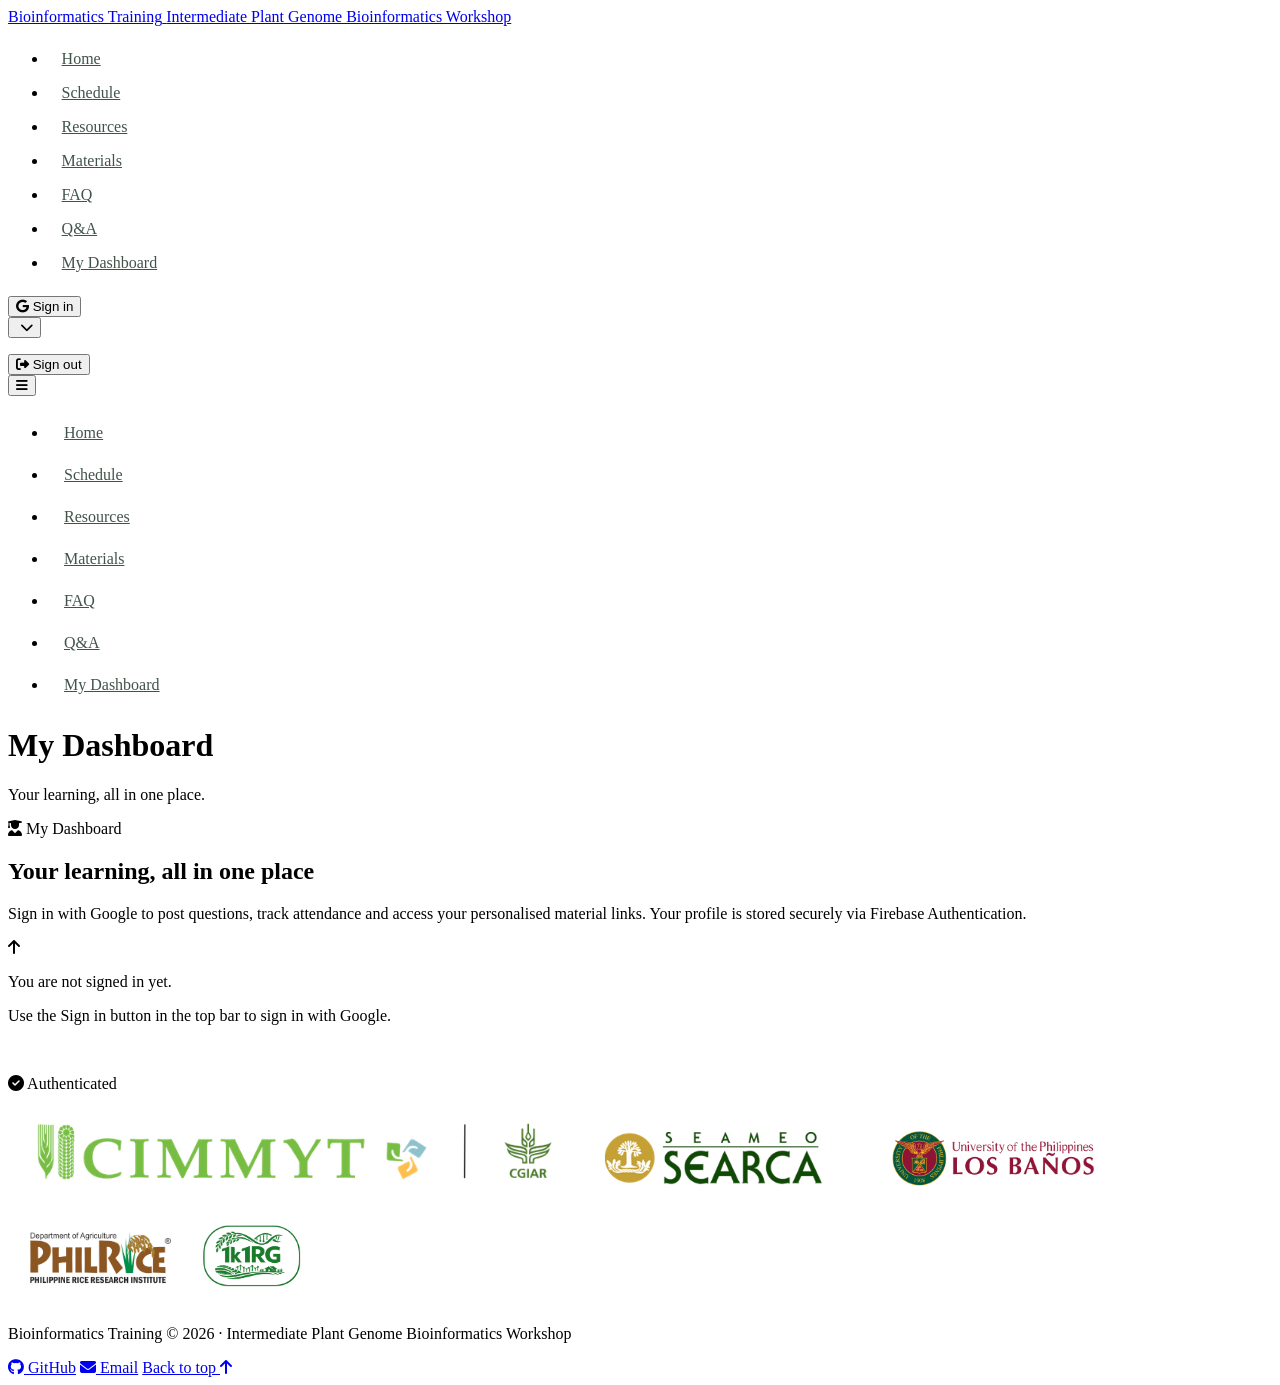
==== dashboard.html @ 4d6e0c01 "Refactor to multi-page routing with dedicated views" ====
<!DOCTYPE html>
<html lang="en" class="scroll-smooth">
<head>
  <meta charset="UTF-8" />
  <meta name="viewport" content="width=device-width, initial-scale=1.0" />
  <title>My Dashboard | Intermediate Plant Genome Bioinformatics Workshop 2026</title>
  <meta name="description" content="Your personalized dashboard for the workshop." />
  <meta name="theme-color" content="#0B3C23" />

  <link rel="icon" href="data:image/svg+xml,<svg xmlns='http://www.w3.org/2000/svg' viewBox='0 0 100 100'><text y='.9em' font-size='90'>%F0%9F%8C%B1</text></svg>" />

  <script src="https://cdn.tailwindcss.com"></script>
  <script>
    tailwind.config = {
      theme: {
        extend: {
          colors: {
            forest: { DEFAULT: '#0B3C23', 900: '#082E1B', 700: '#0F4A2C', 600: '#155C37', 50: '#E8F1EA' },
            leaf: { DEFAULT: '#87C232', dark: '#71A528', light: '#A6D95F', 50: '#F3F8E8' },
            sage: { DEFAULT: '#D1DBCE', 100: '#E7EEE4', 50: '#F4F7F5' },
            charcoal: { DEFAULT: '#1A2E22', soft: '#41544A' },
            paper: '#F4F7F5'
          },
          fontFamily: { sans: ['Inter', 'ui-sans-serif', 'system-ui', '-apple-system', 'BlinkMacSystemFont', 'Segoe UI', 'Roboto', 'Helvetica Neue', 'Arial', 'sans-serif'] },
          boxShadow: { soft: '0 10px 40px -18px rgba(11, 60, 35, 0.45)', card: '0 1px 2px rgba(16, 24, 40, 0.04), 0 1px 3px rgba(16, 24, 40, 0.06)' }
        }
      }
    }
  </script>

  <link rel="preconnect" href="https://fonts.googleapis.com">
  <link rel="preconnect" href="https://fonts.gstatic.com" crossorigin>
  <link href="https://fonts.googleapis.com/css2?family=Inter:wght@400;500;600;700;800&display=swap" rel="stylesheet">
  <link rel="stylesheet" href="https://cdnjs.cloudflare.com/ajax/libs/font-awesome/6.5.2/css/all.min.css" crossorigin="anonymous" referrerpolicy="no-referrer" />
  <link rel="stylesheet" href="css/style.css" />

  <script type="importmap">
    {
      "imports": {
        "firebase/app": "https://www.gstatic.com/firebasejs/10.12.5/firebase-app.js",
        "firebase/auth": "https://www.gstatic.com/firebasejs/10.12.5/firebase-auth.js",
        "firebase/firestore": "https://www.gstatic.com/firebasejs/10.12.5/firebase-firestore.js"
      }
    }
  </script>
</head>

<body class="bg-paper text-charcoal font-sans antialiased">
  <a href="#main" class="skip-link">Skip to main content</a>

  <header id="site-header" class="sticky top-0 z-50 bg-white/95 backdrop-blur border-b border-sage">
    <div class="mx-auto max-w-7xl px-4 sm:px-6 lg:px-8">
      <div class="flex h-16 items-center justify-between gap-4">
        <a href="index.html" class="flex items-center gap-3 shrink-0 group" aria-label="Bioinformatics Training home">
          <span class="leading-tight">
            <span class="block text-base font-extrabold tracking-wide text-forest">Bioinformatics Training</span>
            <span class="hidden text-[11px] font-medium text-charcoal-soft sm:block">Intermediate Plant Genome Bioinformatics Workshop</span>
          </span>
        </a>

        <nav aria-label="Primary" class="hidden lg:block">
          <ul class="flex items-center gap-1 text-sm font-medium">
            <li><a class="nav-link" href="index.html">Home</a></li>
            <li><a class="nav-link" href="schedule.html">Schedule</a></li>
            <li><a class="nav-link" href="resources.html">Resources</a></li>
            <li><a class="nav-link" href="materials.html">Materials</a></li>
            <li><a class="nav-link" href="faq.html">FAQ</a></li>
            <li><a class="nav-link" href="qa.html">Q&amp;A</a></li>
            <li><a class="nav-link" href="dashboard.html" aria-current="page">My Dashboard</a></li>
          </ul>
        </nav>

        <div class="flex items-center gap-2 sm:gap-3">
          <button id="header-signin" type="button" class="hidden items-center gap-2 rounded-full bg-forest px-4 py-2 text-sm font-semibold text-white transition hover:bg-forest-700 focus:outline-none focus-visible:ring-2 focus-visible:ring-leaf-dark">
            <i class="fa-brands fa-google" aria-hidden="true"></i>
            Sign in
          </button>

          <div id="header-profile" class="relative hidden">
            <button id="profile-toggle" type="button" class="flex items-center gap-2 rounded-full border border-sage bg-white py-1 pl-1 pr-3 text-charcoal transition hover:bg-sage-50 focus:outline-none focus-visible:ring-2 focus-visible:ring-leaf-dark" aria-haspopup="menu" aria-expanded="false" aria-controls="profile-menu">
              <img id="profile-avatar" src="" alt="" class="h-8 w-8 rounded-full border border-sage object-cover" />
              <span id="profile-name" class="hidden max-w-[10rem] truncate text-sm font-semibold text-forest sm:inline"></span>
              <i class="fa-solid fa-chevron-down text-xs text-charcoal-soft" aria-hidden="true"></i>
            </button>
            <div id="profile-menu" role="menu" class="absolute right-0 mt-2 hidden w-64 overflow-hidden rounded-xl border border-sage bg-white text-charcoal shadow-soft">
              <div class="border-b border-sage-100 p-4">
                <p id="menu-name" class="truncate text-sm font-semibold text-forest"></p>
                <p id="menu-email" class="truncate text-xs text-charcoal-soft"></p>
              </div>
              <button id="logout-btn" type="button" role="menuitem" class="flex w-full items-center gap-3 px-4 py-3 text-left text-sm font-medium text-red-600 transition hover:bg-red-50">
                <i class="fa-solid fa-right-from-bracket" aria-hidden="true"></i> Sign out
              </button>
            </div>
          </div>

          <button id="mobile-toggle" type="button" class="inline-flex h-10 w-10 items-center justify-center rounded-lg border border-sage text-forest transition hover:bg-sage-50 focus:outline-none focus-visible:ring-2 focus-visible:ring-leaf-dark lg:hidden" aria-expanded="false" aria-controls="mobile-nav" aria-label="Toggle navigation menu">
            <i class="fa-solid fa-bars" aria-hidden="true"></i>
          </button>
        </div>
      </div>

      <nav id="mobile-nav" aria-label="Mobile" class="hidden pb-4 lg:hidden">
        <ul class="flex flex-col gap-1 text-sm font-medium">
          <li><a class="mobile-nav-link" href="index.html">Home</a></li>
          <li><a class="mobile-nav-link" href="schedule.html">Schedule</a></li>
          <li><a class="mobile-nav-link" href="resources.html">Resources</a></li>
          <li><a class="mobile-nav-link" href="materials.html">Materials</a></li>
          <li><a class="mobile-nav-link" href="faq.html">FAQ</a></li>
          <li><a class="mobile-nav-link" href="qa.html">Q&amp;A</a></li>
          <li><a class="mobile-nav-link" href="dashboard.html" aria-current="page">My Dashboard</a></li>
        </ul>
      </nav>
    </div>
  </header>

  <main id="main" class="mx-auto max-w-7xl px-4 py-10 sm:px-6 lg:px-8 lg:py-14">
    <div class="mb-10 max-w-2xl">
      <h1 class="text-3xl font-bold tracking-tight text-forest sm:text-4xl">My Dashboard</h1>
      <p class="mt-3 text-charcoal-soft">Your learning, all in one place.</p>
    </div>

    <section class="overflow-hidden rounded-3xl bg-forest text-white shadow-soft" aria-labelledby="dashboard-title">
      <div class="grid gap-8 p-8 sm:p-10 lg:grid-cols-[1.2fr_1fr] lg:items-center">
        <div>
          <span class="inline-flex items-center gap-2 rounded-full border border-leaf/40 bg-white/5 px-3 py-1 text-xs font-semibold uppercase tracking-wider text-leaf-light">
            <i class="fa-solid fa-user-graduate" aria-hidden="true"></i> My Dashboard
          </span>
          <h2 id="dashboard-title" class="mt-5 text-2xl font-bold sm:text-3xl">Your learning, all in one place</h2>
          <p class="mt-3 max-w-xl text-sage">
            Sign in with Google to post questions, track attendance and access your personalised material links. Your profile is stored securely via Firebase Authentication.
          </p>
        </div>
        <div class="rounded-2xl border border-white/10 bg-white/5 p-6">
          <div id="dashboard-signedout" class="text-center">
            <i class="fa-solid fa-arrow-up text-2xl text-sage" aria-hidden="true"></i>
            <p class="mb-2 mt-3 text-sm text-sage">You are not signed in yet.</p>
            <p class="text-xs text-sage/80">Use the <span class="font-semibold text-leaf-light">Sign in</span> button in the top bar to sign in with Google.</p>
          </div>
          <div id="dashboard-signedin" class="hidden text-center">
            <img id="dashboard-avatar" src="" alt="" class="mx-auto h-16 w-16 rounded-full border-2 border-leaf object-cover" />
            <p id="dashboard-name" class="mt-3 text-lg font-bold"></p>
            <p id="dashboard-email" class="text-sm text-sage/80"></p>
            <span class="mt-3 inline-flex items-center gap-2 rounded-full bg-leaf/20 px-3 py-1 text-xs font-semibold text-leaf-light">
              <i class="fa-solid fa-circle-check" aria-hidden="true"></i> Authenticated
            </span>
          </div>
        </div>
      </div>
    </section>
  </main>

  <section class="bg-white border-t border-sage/60">
    <div class="mx-auto max-w-7xl px-4 sm:px-6 lg:px-8 py-6 md:py-8">
      <div class="flex flex-wrap items-center justify-center gap-4 md:gap-6">
        <img src="image/CIMMYT.png" alt="CIMMYT" class="h-5 sm:h-6 md:h-7 w-auto object-contain max-h-7">
        <img src="image/searca.png" alt="SEARCA" class="h-5 sm:h-6 md:h-7 w-auto object-contain max-h-7">
        <img src="image/uplb.png" alt="UPLB" class="h-5 sm:h-6 md:h-7 w-auto object-contain max-h-7">
        <img src="image/PhilRice.png" alt="PhilRice" class="h-5 sm:h-6 md:h-7 w-auto object-contain max-h-7">
        <img src="image/1k1.png" alt="1k1RG" class="h-5 sm:h-6 md:h-7 w-auto object-contain max-h-7">
      </div>
    </div>
  </section>

  <footer class="bg-forest text-white">
    <div class="mx-auto flex max-w-7xl flex-col items-center justify-between gap-3 px-4 py-6 sm:flex-row sm:px-6 lg:px-8">
      <p class="text-xs text-sage/90 sm:text-sm">
        <span class="font-bold text-white">Bioinformatics Training</span> &copy; <span data-year></span> &middot; Intermediate Plant Genome Bioinformatics Workshop
      </p>
      <div class="flex items-center gap-5 text-xs text-sage/80 sm:text-sm">
        <a href="https://github.com" target="_blank" rel="noopener noreferrer" class="transition hover:text-white" aria-label="GitHub"><i class="fa-brands fa-github" aria-hidden="true"></i> GitHub</a>
        <a href="mailto:training@example.org" class="transition hover:text-white" aria-label="Email us"><i class="fa-solid fa-envelope" aria-hidden="true"></i> Email</a>
        <a href="#main" class="font-medium transition hover:text-white">Back to top <i class="fa-solid fa-arrow-up text-[10px]" aria-hidden="true"></i></a>
      </div>
    </div>
  </footer>

  <div id="toast-region" class="pointer-events-none fixed bottom-5 right-5 z-[60] flex w-full max-w-sm flex-col gap-2" aria-live="polite" aria-atomic="true"></div>

  <script type="module" src="js/page-dashboard.js"></script>
</body>
</html>
---- css/style.css ----
/* =================================================================
   Bioinformatics Training — custom stylesheet
   Minimalist "Plant Genome Bioinformatics" theme.
   Contains only what Tailwind utilities can't express cleanly:
   reusable component classes, flat interaction states and
   accessibility helpers. Brand tokens mirror tailwind.config
   in index.html.
   ================================================================= */

:root {
  --forest: #0b3c23;
  --forest-700: #0f4a2c;
  --leaf: #87c232;
  --leaf-dark: #71a528;
  --leaf-light: #a6d95f;
  --sage: #d1dbce;
  --sage-100: #e7eee4;
  --sage-50: #f4f7f5;
  --paper: #f4f7f5;
  --charcoal: #1a2e22;
  --charcoal-soft: #41544a;
}

/* ---------- Accessibility helpers ---------- */
.skip-link {
  position: fixed;
  top: -100%;
  left: 1rem;
  z-index: 100;
  padding: 0.75rem 1.25rem;
  border-radius: 0 0 0.75rem 0.75rem;
  background: var(--forest);
  color: #fff;
  font-weight: 600;
  transition: top 0.2s ease;
}
.skip-link:focus {
  top: 0;
}

/* Consistent, visible keyboard focus everywhere */
a:focus-visible,
button:focus-visible,
textarea:focus-visible,
input:focus-visible,
[tabindex]:focus-visible {
  outline: 2px solid var(--leaf-dark);
  outline-offset: 2px;
  border-radius: 0.375rem;
}

/* ---------- Navigation (light header theme) ---------- */
.nav-link {
  position: relative;
  display: inline-block;
  padding: 0.5rem 0.85rem;
  border-radius: 0.5rem;
  color: var(--charcoal-soft);
  transition: color 0.2s ease, background-color 0.2s ease;
}
.nav-link:hover {
  color: var(--forest);
  background-color: var(--sage-50);
}
.nav-link[aria-current="true"] {
  color: var(--forest);
}
.nav-link[aria-current="true"]::after {
  content: "";
  position: absolute;
  left: 0.85rem;
  right: 0.85rem;
  bottom: 0.2rem;
  height: 2px;
  border-radius: 2px;
  background: var(--leaf);
}

.mobile-nav-link {
  display: block;
  padding: 0.75rem 1rem;
  border-radius: 0.5rem;
  color: var(--charcoal-soft);
  transition: color 0.2s ease, background-color 0.2s ease;
}
.mobile-nav-link:hover,
.mobile-nav-link[aria-current="true"] {
  color: var(--forest);
  background-color: var(--sage-50);
}

/* ---------- Buttons (flat, single accent) ---------- */
.btn-primary,
.btn-outline,
.btn-submit {
  display: inline-flex;
  align-items: center;
  justify-content: center;
  gap: 0.6rem;
  border-radius: 0.75rem;
  font-weight: 600;
  font-size: 0.95rem;
  padding: 0.85rem 1.5rem;
  transition: background-color 0.2s ease, color 0.2s ease, transform 0.15s ease, border-color 0.2s ease;
}
.btn-primary {
  color: var(--forest);
  background-color: var(--leaf);
}
.btn-primary:hover {
  background-color: var(--leaf-dark);
  transform: translateY(-1px);
}
.btn-outline {
  color: #fff;
  border: 1px solid rgba(255, 255, 255, 0.35);
  background-color: transparent;
}
.btn-outline:hover {
  background-color: rgba(255, 255, 255, 0.1);
  border-color: rgba(255, 255, 255, 0.55);
}
.btn-submit {
  padding: 0.6rem 1.2rem;
  font-size: 0.875rem;
  color: #fff;
  background-color: var(--forest);
}
.btn-submit:hover:not(:disabled) {
  background-color: var(--forest-700);
}
.btn-submit:disabled,
#submit-question:disabled {
  cursor: not-allowed;
  opacity: 0.5;
}

/* ---------- Cards (borderless, soft shadow, flat header) ---------- */
.card {
  border-radius: 1rem;
  border: none;
  background: #fff;
  padding: 1.5rem;
  box-shadow: 0 1px 2px rgba(16, 24, 40, 0.04), 0 1px 3px rgba(16, 24, 40, 0.06);
  transition: box-shadow 0.25s ease;
  scroll-margin-top: 6rem;
}
.card:hover {
  box-shadow: 0 4px 20px -8px rgba(11, 60, 35, 0.14);
}
.card-header {
  display: flex;
  align-items: center;
  gap: 0.85rem;
  padding-bottom: 1rem;
  border-bottom: 1px solid var(--sage-100);
}
.card-icon {
  display: grid;
  place-items: center;
  height: 2.75rem;
  width: 2.75rem;
  border-radius: 0.75rem;
  font-size: 1.05rem;
}
.card-title {
  font-size: 1.1rem;
  font-weight: 700;
  color: var(--forest);
}
.card-subtitle {
  font-size: 0.8rem;
  color: var(--charcoal-soft);
}

/* ---------- Schedule timeline (accordion) ---------- */
.schedule-day {
  border-left: 2px solid var(--sage);
  padding-left: 1rem;
  position: relative;
  margin-bottom: 1.5rem;
}
.schedule-day::before {
  content: "";
  position: absolute;
  left: -6px;
  top: 1.15rem;
  height: 10px;
  width: 10px;
  border-radius: 999px;
  background: var(--leaf);
  box-shadow: 0 0 0 3px rgba(135, 194, 50, 0.2);
}
.sched-trigger {
  display: flex;
  width: 100%;
  align-items: center;
  gap: 0.75rem;
  padding: 0.4rem 0.25rem;
  background: none;
  border: none;
  cursor: pointer;
  color: inherit;
}
.sched-chevron {
  color: var(--forest);
  flex-shrink: 0;
  transition: transform 0.25s ease;
}
.sched-trigger[aria-expanded="true"] .sched-chevron {
  transform: rotate(180deg);
}
.sched-panel {
  overflow: hidden;
  max-height: 0;
  transition: max-height 0.3s ease;
}
.sched-panel[data-open="true"] {
  max-height: 60rem;
}
.sched-panel-inner {
  padding: 1.5rem;
}
.schedule-sessions {
  display: grid;
  gap: 0.5rem;
  margin: 0;
  padding: 0;
  list-style: none;
}
.schedule-session {
  display: grid;
  grid-template-columns: 7.4rem minmax(0, 1fr);
  gap: 0.8rem;
  padding: 0.6rem 0.7rem;
  border-radius: 0.65rem;
  border-left: 2px solid var(--leaf);
  background: var(--sage-50);
}
.schedule-session-break {
  border-left-color: var(--sage);
  background: transparent;
}
.schedule-session-time {
  font-size: 0.72rem;
  font-weight: 700;
  line-height: 1.35;
  color: var(--forest);
  font-variant-numeric: tabular-nums;
  white-space: nowrap;
}
.schedule-session-body {
  min-width: 0;
}
.schedule-session-activity {
  display: block;
  font-size: 0.85rem;
  font-weight: 600;
  line-height: 1.4;
  color: var(--charcoal);
}
.schedule-session-break .schedule-session-activity {
  font-weight: 500;
  color: var(--charcoal-soft);
}
.schedule-session-lead {
  display: block;
  margin-top: 0.15rem;
  font-size: 0.72rem;
  line-height: 1.4;
  color: var(--charcoal-soft);
}
.schedule-session-lead i {
  color: var(--leaf-dark);
}

@media (max-width: 640px) {
  .sched-panel-inner {
    padding: 1rem;
  }
  .schedule-session {
    grid-template-columns: 1fr;
    gap: 0.15rem;
    padding: 0.55rem 0.65rem;
  }
  .schedule-session-time {
    white-space: normal;
  }
}

/* ---------- Material buttons (Google Drive) ---------- */
.drive-button {
  display: flex;
  width: 100%;
  align-items: center;
  gap: 0.9rem;
  border-radius: 0.9rem;
  border: 1px solid var(--sage-100);
  background-color: var(--sage-50);
  padding: 0.8rem 0.9rem;
  color: var(--forest);
  transition: background-color 0.2s ease, border-color 0.2s ease, color 0.2s ease;
}
.drive-button:hover,
.drive-button:focus-visible {
  background-color: var(--forest);
  border-color: var(--forest);
  color: #fff;
}

/* ---------- Pre-Flight Checklist (pre-training setup) ---------- */
.preflight-item {
  display: flex;
  align-items: flex-start;
  gap: 0.6rem;
  border-radius: 0.6rem;
  padding: 0.5rem 0.6rem;
  cursor: pointer;
  transition: background-color 0.2s ease, color 0.2s ease;
}
.preflight-item:hover {
  background-color: var(--sage-50);
}
.preflight-item input.preflight-box {
  margin-top: 0.15rem;
  height: 1.05rem;
  width: 1.05rem;
  flex-shrink: 0;
  accent-color: var(--leaf-dark);
  cursor: pointer;
}
.preflight-item.is-done {
  color: var(--charcoal-soft);
}
.preflight-item.is-done .preflight-label {
  text-decoration: line-through;
  text-decoration-color: var(--leaf-dark);
}

/* ---------- FAQ accordion ---------- */
.faq-item button.faq-trigger {
  display: flex;
  width: 100%;
  align-items: center;
  justify-content: space-between;
  gap: 1rem;
  padding: 1rem 0.25rem;
  text-align: left;
  font-weight: 600;
  color: var(--forest);
  background: none;
  border: none;
  cursor: pointer;
}
.faq-trigger .faq-chevron {
  transition: transform 0.25s ease;
  color: var(--forest);
  flex-shrink: 0;
}
.faq-trigger[aria-expanded="true"] .faq-chevron {
  transform: rotate(180deg);
}
.faq-panel {
  overflow: hidden;
  max-height: 0;
  transition: max-height 0.3s ease;
}
.faq-panel[data-open="true"] {
  max-height: 22rem;
}
.faq-panel-inner {
  padding: 0 0.25rem 1rem;
  font-size: 0.9rem;
  color: var(--charcoal-soft);
  line-height: 1.65;
}

/* ---------- Organizer announcements ---------- */
.announce-banner {
  border-radius: 1rem;
  border: 1px solid #fcd34d; /* amber-300 */
  border-left: 4px solid #f59e0b; /* amber-500 accent */
  background: #fffbeb; /* amber-50 */
  padding: 0.9rem 1rem;
  box-shadow: 0 4px 20px -12px rgba(245, 158, 11, 0.5);
}
.announce-icon-btn {
  display: inline-flex;
  height: 1.75rem;
  width: 1.75rem;
  align-items: center;
  justify-content: center;
  border-radius: 0.5rem;
  border: none;
  background: transparent;
  color: #92400e; /* amber-800 */
  cursor: pointer;
  transition: background-color 0.2s ease, color 0.2s ease;
}
.announce-icon-btn:hover {
  background: #fde68a; /* amber-200 */
  color: #78350f; /* amber-900 */
}
.announce-item {
  border-radius: 0.75rem;
  border: 1px solid var(--sage-100);
  background: #fff;
  padding: 0.7rem 0.85rem;
}

/* ---------- Question feed ---------- */
.question-item {
  display: flex;
  gap: 0.75rem;
  border-radius: 0.85rem;
  border: 1px solid var(--sage-100);
  background: #fff;
  padding: 0.85rem 0.95rem;
}
.question-avatar {
  height: 2rem;
  width: 2rem;
  flex-shrink: 0;
  border-radius: 999px;
  object-fit: cover;
  background: var(--sage-100);
}

/* Expandable long-question toggle */
.qa-toggle {
  display: inline-flex;
  align-items: center;
  gap: 0.3rem;
  margin-top: 0.35rem;
  padding: 0;
  background: none;
  border: none;
  cursor: pointer;
  font-size: 0.72rem;
  font-weight: 600;
  color: var(--leaf-dark);
  transition: color 0.2s ease;
}
.qa-toggle:hover {
  color: var(--forest);
  text-decoration: underline;
}
.qa-toggle .fa-chevron-down {
  transition: transform 0.25s ease;
}
.qa-toggle[aria-expanded="true"] .fa-chevron-down {
  transform: rotate(180deg);
}
.qa-full {
  animation: qa-fade 0.22s ease;
}
@keyframes qa-fade {
  from { opacity: 0; transform: translateY(-2px); }
  to { opacity: 1; transform: none; }
}

/* Instructor reply block */
.qa-answer {
  margin-top: 0.5rem;
  border-left: 3px solid var(--leaf);
  border-radius: 0 0.5rem 0.5rem 0;
  background: var(--sage-50);
  padding: 0.5rem 0.7rem;
  font-size: 0.8rem;
  color: var(--charcoal-soft);
}

/* ---------- Threaded replies ---------- */
.qa-replies {
  margin-top: 0.6rem;
}
.qa-replies-toggle {
  display: inline-flex;
  align-items: center;
  gap: 0.35rem;
  padding: 0.25rem 0.7rem;
  border-radius: 999px;
  border: 1px solid var(--sage);
  background: #fff;
  cursor: pointer;
  font-size: 0.72rem;
  font-weight: 600;
  color: var(--forest);
  transition: border-color 0.2s ease, background-color 0.2s ease;
}
.qa-replies-toggle:hover {
  border-color: var(--leaf-dark);
  background: #f3f8e8;
}
.qa-replies-toggle .fa-chevron-down {
  transition: transform 0.25s ease;
}
.qa-replies-toggle[aria-expanded="true"] .fa-chevron-down {
  transform: rotate(180deg);
}
.qa-thread {
  margin-top: 0.6rem;
  border-radius: 0.75rem;
  border: 1px solid var(--sage-100);
  background: var(--sage-50);
  padding: 0.7rem 0.8rem;
}
.qa-thread-list {
  display: flex;
  flex-direction: column;
  gap: 0.7rem;
  list-style: none;
  margin: 0;
  padding: 0;
}
.qa-reply {
  display: flex;
  gap: 0.6rem;
}
.qa-reply-avatar {
  height: 1.6rem;
  width: 1.6rem;
  flex-shrink: 0;
  border-radius: 999px;
  object-fit: cover;
  background: var(--sage-100);
}
.qa-reply-meta {
  display: flex;
  flex-wrap: wrap;
  align-items: center;
  gap: 0.4rem;
  font-size: 0.78rem;
}
.qa-reply-time {
  font-size: 0.68rem;
  color: rgba(65, 84, 74, 0.7);
}
.qa-reply-you {
  border-radius: 999px;
  background: rgba(135, 194, 50, 0.18);
  padding: 0 0.45rem;
  font-size: 0.62rem;
  font-weight: 700;
  text-transform: uppercase;
  letter-spacing: 0.03em;
  color: var(--forest);
}
.qa-reply-body {
  margin-top: 0.15rem;
  font-size: 0.82rem;
  color: var(--charcoal-soft);
}
.qa-reply-editlinks {
  display: flex;
  gap: 0.75rem;
  margin-top: 0.25rem;
}
.qa-reply-link {
  background: none;
  border: none;
  padding: 0;
  cursor: pointer;
  font-size: 0.68rem;
  font-weight: 600;
  color: var(--leaf-dark);
}
.qa-reply-link:hover {
  color: var(--forest);
  text-decoration: underline;
}
.qa-reply-link-danger {
  color: #b91c1c;
}
.qa-reply-link-danger:hover {
  color: #7f1d1d;
}
.qa-reply-empty {
  font-size: 0.78rem;
  color: rgba(65, 84, 74, 0.8);
  list-style: none;
}
.qa-reply-signin {
  margin-top: 0.6rem;
  font-size: 0.75rem;
  color: var(--charcoal-soft);
}
.qa-reply-composer {
  margin-top: 0.6rem;
}
.qa-reply-composer textarea,
.qa-reply-edit textarea {
  width: 100%;
  resize: none;
  border-radius: 0.6rem;
  border: 1px solid var(--sage);
  background: #fff;
  padding: 0.5rem 0.6rem;
  font-size: 0.8rem;
  color: var(--charcoal);
}
.qa-reply-composer textarea:focus,
.qa-reply-edit textarea:focus {
  outline: none;
  border-color: var(--forest);
  box-shadow: 0 0 0 2px rgba(11, 60, 35, 0.15);
}
.qa-reply-actions {
  display: flex;
  align-items: center;
  justify-content: space-between;
  gap: 0.6rem;
  margin-top: 0.4rem;
}
.qa-reply-counter {
  font-size: 0.68rem;
  color: var(--charcoal-soft);
}
.qa-reply-btn {
  display: inline-flex;
  align-items: center;
  gap: 0.35rem;
  border-radius: 0.55rem;
  border: 1px solid transparent;
  padding: 0.35rem 0.8rem;
  font-size: 0.75rem;
  font-weight: 600;
  cursor: pointer;
  transition: background-color 0.2s ease, color 0.2s ease, border-color 0.2s ease;
}
.qa-reply-btn-primary {
  background: var(--forest);
  color: #fff;
}
.qa-reply-btn-primary:hover {
  background: var(--forest-700);
}
.qa-reply-btn-ghost {
  background: #fff;
  border-color: var(--sage);
  color: var(--charcoal-soft);
}
.qa-reply-btn-ghost:hover {
  border-color: var(--forest);
  color: var(--forest);
}

/* Filter pills */
.qa-filter {
  border-radius: 999px;
  border: 1px solid var(--sage);
  background: #fff;
  padding: 0.25rem 0.7rem;
  font-size: 0.72rem;
  font-weight: 600;
  color: var(--charcoal-soft);
  transition: background-color 0.2s ease, color 0.2s ease, border-color 0.2s ease;
}
.qa-filter:hover {
  border-color: var(--forest);
  color: var(--forest);
}
.qa-filter[aria-pressed="true"] {
  border-color: var(--forest);
  background: var(--forest);
  color: #fff;
}

/* ---------- Toasts ---------- */
.toast {
  pointer-events: auto;
  display: flex;
  align-items: flex-start;
  gap: 0.75rem;
  border-radius: 0.85rem;
  border: 1px solid var(--sage);
  background: #fff;
  padding: 0.9rem 1rem;
  box-shadow: 0 4px 20px -8px rgba(11, 60, 35, 0.25);
  transform: translateY(12px);
  opacity: 0;
  animation: toast-in 0.25s ease forwards;
}
.toast.toast-out {
  animation: toast-out 0.25s ease forwards;
}
.toast-success { border-left: 4px solid var(--forest); }
.toast-error { border-left: 4px solid #dc2626; }
.toast-info { border-left: 4px solid var(--leaf-dark); }

@keyframes toast-in {
  to { transform: translateY(0); opacity: 1; }
}
@keyframes toast-out {
  to { transform: translateY(12px); opacity: 0; }
}

/* ---------- Respect reduced-motion preferences ---------- */
@media (prefers-reduced-motion: reduce) {
  *,
  *::before,
  *::after {
    animation-duration: 0.001ms !important;
    animation-iteration-count: 1 !important;
    transition-duration: 0.001ms !important;
    scroll-behavior: auto !important;
  }
}
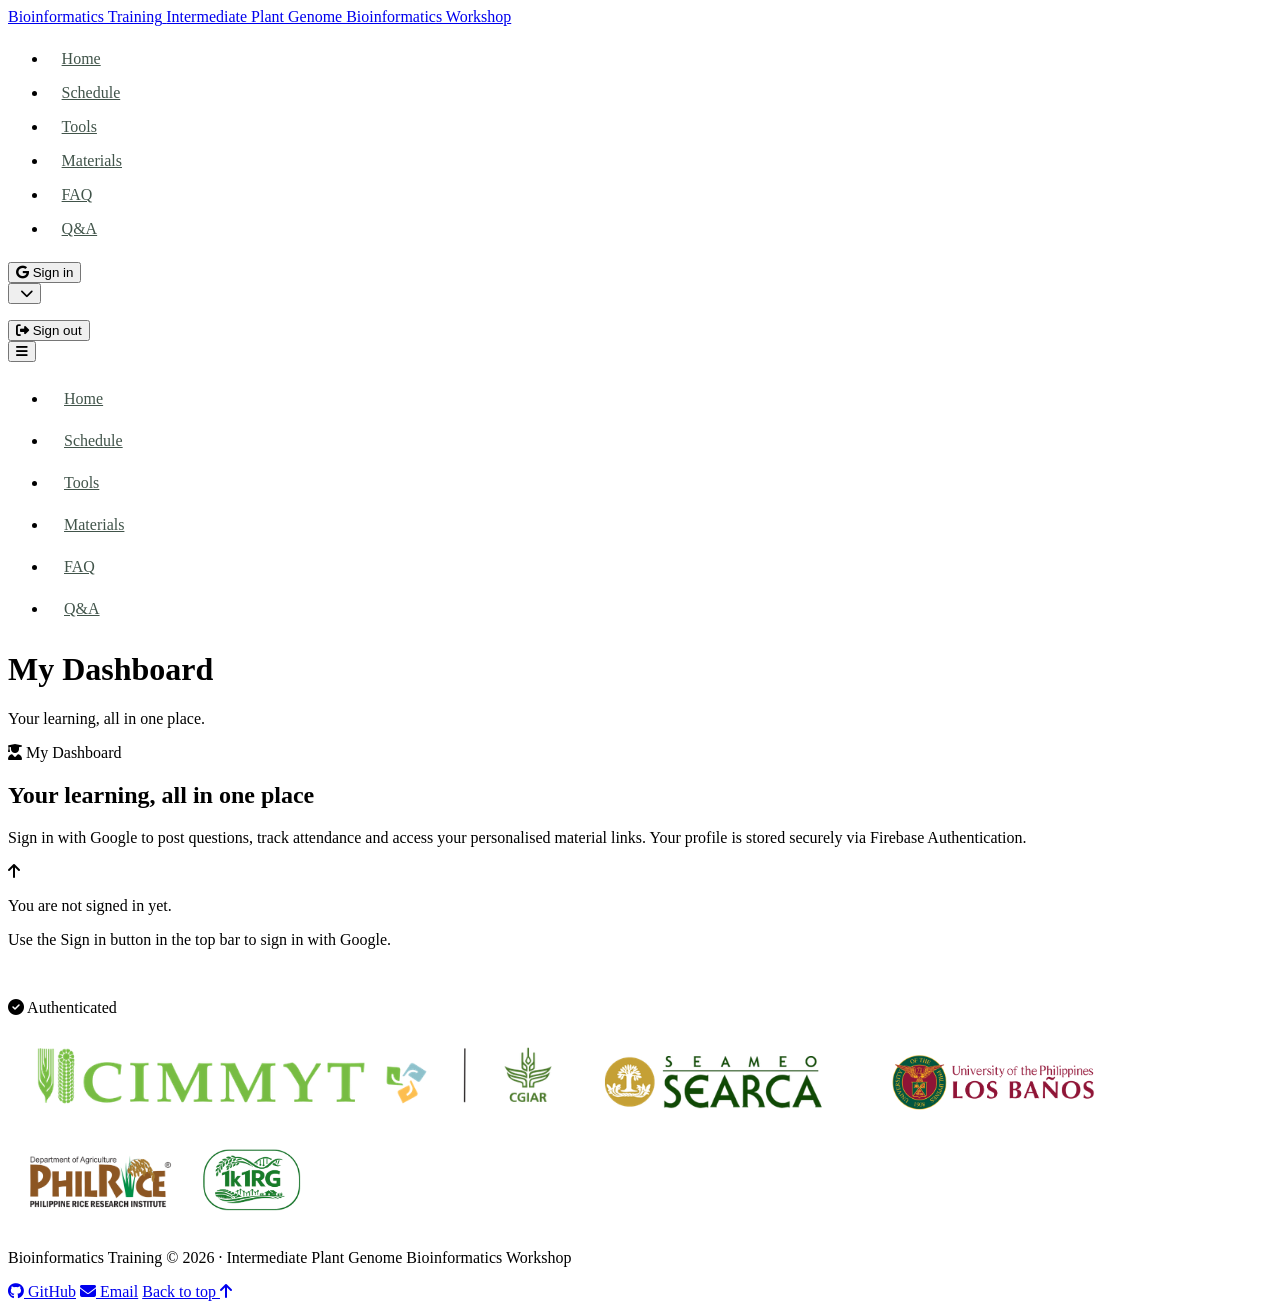
==== commit d98bc3e8: "Update nav: rename Resources to Tools and remove My Dashboard" ====
--- a/dashboard.html
+++ b/dashboard.html
@@ -62,11 +62,10 @@
           <ul class="flex items-center gap-1 text-sm font-medium">
             <li><a class="nav-link" href="index.html">Home</a></li>
             <li><a class="nav-link" href="schedule.html">Schedule</a></li>
-            <li><a class="nav-link" href="resources.html">Resources</a></li>
-            <li><a class="nav-link" href="materials.html">Materials</a></li>
+            <li><a class="nav-link" href="resources.html">Tools</a></li>
+            <li><a class="nav-link" href="https://drive.google.com/drive/folders/18ikaguxeKFY3zXP24IzGn53vNgI2AEvC?usp=drive_link" target="_blank" rel="noopener noreferrer">Materials</a></li>
             <li><a class="nav-link" href="faq.html">FAQ</a></li>
             <li><a class="nav-link" href="qa.html">Q&amp;A</a></li>
-            <li><a class="nav-link" href="dashboard.html" aria-current="page">My Dashboard</a></li>
           </ul>
         </nav>
 
@@ -103,11 +102,10 @@
         <ul class="flex flex-col gap-1 text-sm font-medium">
           <li><a class="mobile-nav-link" href="index.html">Home</a></li>
           <li><a class="mobile-nav-link" href="schedule.html">Schedule</a></li>
-          <li><a class="mobile-nav-link" href="resources.html">Resources</a></li>
-          <li><a class="mobile-nav-link" href="materials.html">Materials</a></li>
+          <li><a class="mobile-nav-link" href="resources.html">Tools</a></li>
+          <li><a class="mobile-nav-link" href="https://drive.google.com/drive/folders/18ikaguxeKFY3zXP24IzGn53vNgI2AEvC?usp=drive_link" target="_blank" rel="noopener noreferrer">Materials</a></li>
           <li><a class="mobile-nav-link" href="faq.html">FAQ</a></li>
           <li><a class="mobile-nav-link" href="qa.html">Q&amp;A</a></li>
-          <li><a class="mobile-nav-link" href="dashboard.html" aria-current="page">My Dashboard</a></li>
         </ul>
       </nav>
     </div>
--- a/css/style.css
+++ b/css/style.css
@@ -173,118 +173,168 @@
   color: var(--charcoal-soft);
 }
 
-/* ---------- Schedule timeline (accordion) ---------- */
+/* ---------- Schedule tables (classic 3-column grid) ---------- */
 .schedule-day {
-  border-left: 2px solid var(--sage);
-  padding-left: 1rem;
-  position: relative;
-  margin-bottom: 1.5rem;
-}
-.schedule-day::before {
-  content: "";
-  position: absolute;
-  left: -6px;
-  top: 1.15rem;
-  height: 10px;
-  width: 10px;
+  --day-accent: var(--leaf-dark);
+  --day-accent-soft: rgba(135, 194, 50, 0.16);
+}
+.schedule-day.day-accent-forest {
+  --day-accent: var(--forest);
+  --day-accent-soft: rgba(11, 60, 35, 0.09);
+}
+.schedule-day.day-accent-leaf {
+  --day-accent: var(--leaf-dark);
+  --day-accent-soft: rgba(135, 194, 50, 0.16);
+}
+.schedule-day.day-accent-sage {
+  --day-accent: #5c7264;
+  --day-accent-soft: rgba(209, 219, 206, 0.5);
+}
+
+.schedule-day-heading {
+  margin-bottom: 0.7rem;
+  padding-left: 0.85rem;
+  border-left: 3px solid var(--day-accent);
+}
+.schedule-day-topline {
+  display: flex;
+  flex-wrap: wrap;
+  align-items: center;
+  gap: 0.35rem 0.7rem;
+  margin-bottom: 0.2rem;
+}
+.schedule-day-date {
+  font-size: 0.72rem;
+  font-weight: 600;
+  letter-spacing: 0.05em;
+  text-transform: uppercase;
+  color: var(--charcoal-soft);
+}
+.schedule-day-tag {
   border-radius: 999px;
-  background: var(--leaf);
-  box-shadow: 0 0 0 3px rgba(135, 194, 50, 0.2);
-}
-.sched-trigger {
-  display: flex;
-  width: 100%;
-  align-items: center;
-  gap: 0.75rem;
-  padding: 0.4rem 0.25rem;
-  background: none;
-  border: none;
-  cursor: pointer;
-  color: inherit;
-}
-.sched-chevron {
-  color: var(--forest);
-  flex-shrink: 0;
-  transition: transform 0.25s ease;
-}
-.sched-trigger[aria-expanded="true"] .sched-chevron {
-  transform: rotate(180deg);
-}
-.sched-panel {
-  overflow: hidden;
-  max-height: 0;
-  transition: max-height 0.3s ease;
-}
-.sched-panel[data-open="true"] {
-  max-height: 60rem;
-}
-.sched-panel-inner {
-  padding: 1.5rem;
-}
-.schedule-sessions {
-  display: grid;
-  gap: 0.5rem;
-  margin: 0;
-  padding: 0;
-  list-style: none;
-}
-.schedule-session {
-  display: grid;
-  grid-template-columns: 7.4rem minmax(0, 1fr);
-  gap: 0.8rem;
-  padding: 0.6rem 0.7rem;
-  border-radius: 0.65rem;
-  border-left: 2px solid var(--leaf);
-  background: var(--sage-50);
-}
-.schedule-session-break {
-  border-left-color: var(--sage);
-  background: transparent;
-}
-.schedule-session-time {
-  font-size: 0.72rem;
+  padding: 0.2rem 0.6rem;
+  background: var(--day-accent-soft);
+  color: var(--day-accent);
+  font-size: 0.65rem;
+  font-weight: 700;
+  letter-spacing: 0.04em;
+  text-transform: uppercase;
+}
+.schedule-day-title {
+  font-size: 1.05rem;
   font-weight: 700;
   line-height: 1.35;
   color: var(--forest);
+}
+.schedule-day-meta {
+  display: flex;
+  flex-wrap: wrap;
+  gap: 0.3rem 1.1rem;
+  margin-top: 0.45rem;
+  font-size: 0.78rem;
+  color: var(--charcoal-soft);
+}
+.schedule-day-meta i {
+  margin-right: 0.35rem;
+  color: var(--leaf-dark);
+}
+
+.schedule-table-wrap {
+  overflow-x: auto;
+  border: 1px solid var(--sage-100);
+  border-radius: 0.75rem;
+  background: #fff;
+  -webkit-overflow-scrolling: touch;
+}
+.schedule-table {
+  width: 100%;
+  min-width: 36rem;
+  border-collapse: collapse;
+  font-size: 0.85rem;
+}
+.schedule-table th,
+.schedule-table td {
+  border: 1px solid var(--sage-100);
+  padding: 0.65rem 0.8rem;
+  text-align: left;
+  vertical-align: top;
+}
+.schedule-table thead th {
+  border-top: none;
+  background: var(--sage-50);
+  color: var(--charcoal-soft);
+  font-size: 0.68rem;
+  font-weight: 700;
+  letter-spacing: 0.06em;
+  text-transform: uppercase;
+  white-space: nowrap;
+}
+.schedule-table th:first-child,
+.schedule-table td:first-child {
+  border-left: none;
+  width: 22%;
+}
+.schedule-table th:last-child,
+.schedule-table td:last-child {
+  border-right: none;
+  width: 28%;
+}
+.schedule-table tbody tr:last-child td {
+  border-bottom: none;
+}
+.schedule-table tbody tr:hover {
+  background: var(--sage-50);
+}
+.schedule-cell-time {
+  color: var(--forest);
+  font-size: 0.75rem;
+  font-weight: 700;
   font-variant-numeric: tabular-nums;
   white-space: nowrap;
 }
-.schedule-session-body {
-  min-width: 0;
-}
-.schedule-session-activity {
-  display: block;
-  font-size: 0.85rem;
-  font-weight: 600;
-  line-height: 1.4;
+.schedule-cell-topic {
   color: var(--charcoal);
-}
-.schedule-session-break .schedule-session-activity {
+  font-weight: 600;
+}
+.schedule-cell-speaker {
+  color: var(--charcoal-soft);
+  font-size: 0.78rem;
+}
+.schedule-cell-empty {
+  color: var(--sage);
+}
+.schedule-row-break td {
+  background: var(--sage-50);
+  color: var(--charcoal-soft);
+}
+.schedule-row-break .schedule-cell-time {
+  color: var(--charcoal-soft);
+  font-weight: 600;
+}
+.schedule-row-break .schedule-cell-topic {
   font-weight: 500;
-  color: var(--charcoal-soft);
-}
-.schedule-session-lead {
-  display: block;
-  margin-top: 0.15rem;
-  font-size: 0.72rem;
-  line-height: 1.4;
-  color: var(--charcoal-soft);
-}
-.schedule-session-lead i {
-  color: var(--leaf-dark);
 }
 
 @media (max-width: 640px) {
-  .sched-panel-inner {
-    padding: 1rem;
+  .schedule-day-title {
+    font-size: 1rem;
   }
-  .schedule-session {
-    grid-template-columns: 1fr;
-    gap: 0.15rem;
-    padding: 0.55rem 0.65rem;
+  .schedule-day-heading {
+    padding-left: 0.7rem;
   }
-  .schedule-session-time {
-    white-space: normal;
+  .schedule-table {
+    min-width: 32rem;
+    font-size: 0.8rem;
+  }
+  .schedule-table th,
+  .schedule-table td {
+    padding: 0.5rem 0.6rem;
+  }
+  .schedule-cell-time {
+    font-size: 0.7rem;
+  }
+  .schedule-cell-speaker {
+    font-size: 0.72rem;
   }
 }
 
